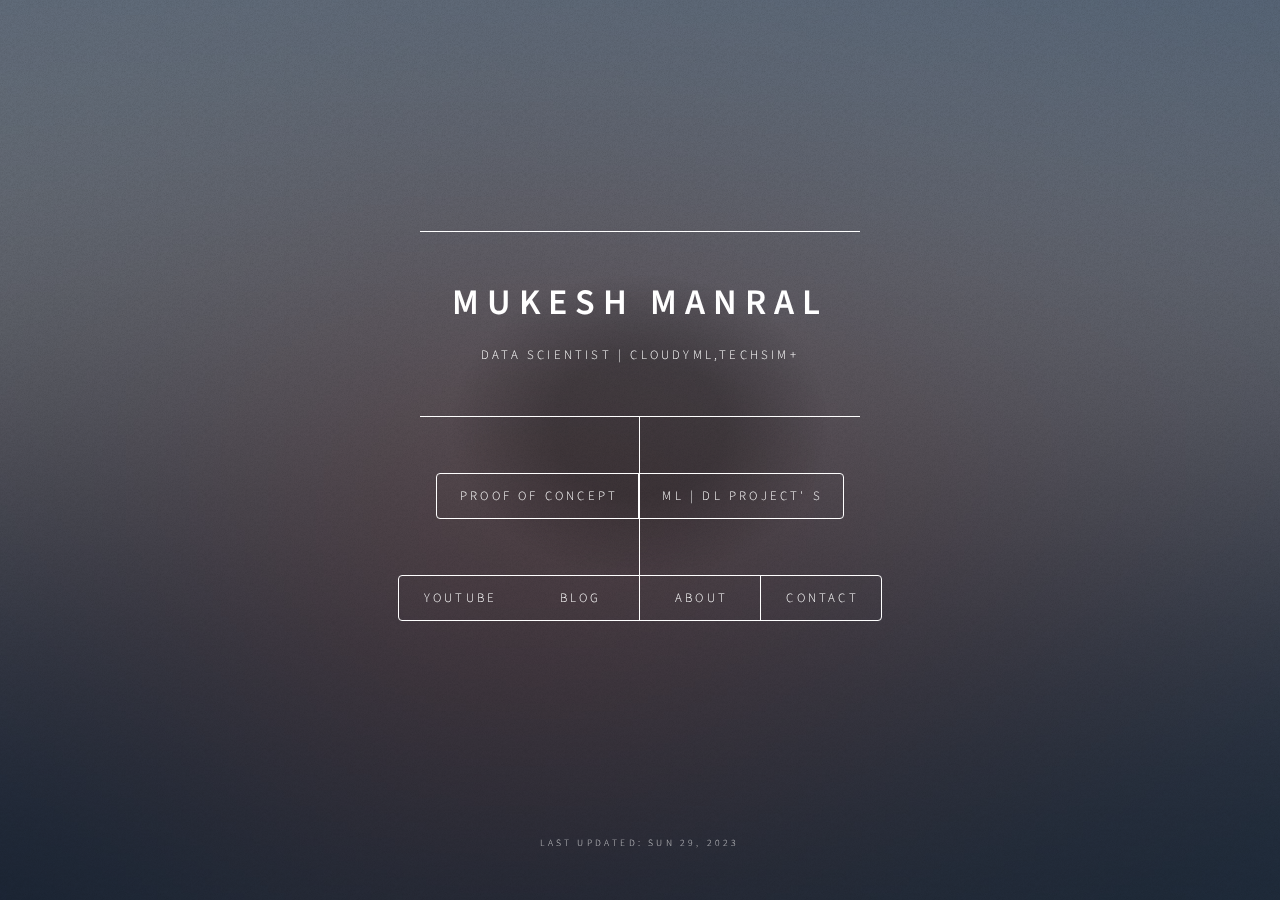
==== index.html @ d8a0e645 "updated app image" ====
<!DOCTYPE HTML>
<html>
    <head>
        <title>MukeshManral_Portfolio</title>
        <meta charset="utf-8" />
        <meta name="viewport" content="width=device-width, initial-scale=1, user-scalable=no" />
        <link rel="stylesheet" href="assets/css/main.css" />
        <noscript>
            <link rel="stylesheet" href="assets/css/noscript.css" />
        </noscript>
    </head>
    <body class="is-preload">
        <!-- Wrapper -->
        <div id="wrapper">
            <!-- Header -->
            <header id="header">

                <div class="content">
                    <div class="inner">
                        <h1>Mukesh Manral</h1>
                        <p>Data Scientist | CloudyML,TechSim+<br />
                        </p>
                    </div>
                </div>
                <nav>
                    <ul>
                        <li><a href="#poc"> Proof Of Concept </a></li>
                        <li><a href="#projects">  ML | DL Project' s </a></li>
                    </ul>
                </nav>
                <nav>
                    <ul>
                        <li><a href="#yt">Youtube</a></li>
                        <li><a href="#blogs">Blog</a></li>
                        <li><a href="#about">About</a></li>
                        <li><a href="#contact">Contact</a></li>
                    </ul>
                </nav>
            </header>
            
            <!-- Main -->
            <div id="main">
                <!-------------------- poc -------------------->
                <article id="poc">
                    <h2 class="major">POC's</h2>
                    <!--POC 1-->
                    <p>
                        <span class="image main"><img src="images/virtual_guide.png" alt="" /></span>
                    <p>
                    <h2>1.Resume with Business for Edtech</h2>
                    <br>
                    <p>Educational technology institutions have experienced significant financial losses as a result of learners discontinuing their enrollment and transferring to other institutions. 
                        This is often attributed to a lack of personalized track and resume-making capabilities offered by the institution.
                     <p><details>
                    Vision:
                    <ul>
                        <li> Base on My vision which is to develop a Resume Parser, which would be beneficial for both Educational Technology companies and learners by providing a personalized track and resume-making and refining capabilities.</li>
                    </ul>
                    Problems:
                    <ul>
                        <li> Aspiring and working professionals in the field of data science often lack self-awareness of their skill deficiencies, making it difficult for them to identify areas for improvement</li>
                        <li> Educational technology companies are offering expensive modules, despite a lack of understanding of which specific skill areas learners are deficient in, which results in a lack of targeted and effective instruction</li>
                    </ul>
                    Business:
                    <ul>
                        <li> Will dicuss more onece I will get a call from your side.</li>
        
                    </ul>
                    Data Collection:
                    <ul>
                        <li>Data Source-1 ==> Real resume Archive
                        <li>Data Source-2 ==> Particular Edtech company courses link
                    </ul>
                    Data Features:
                    <span class="image main"><img src="images/train_data.png" alt="" /></span>
                    </details></p>
                    <p>	<a href="#" target="_blank" rel="noopener noreferrer"> Code Link </a>
                    <hr>
                </article>
                
                <!--------------------- ML | DL project's --------------------->
                <article id="projects">
                    <h2 class="major">ML | DL Project's</h2>
                <!--POC 1-->
                <p>
                    <span class="image main"><img src="images/vehicle_loan_data.png" alt="" /></span>
                <p>
                <h2>1.Vehicle Loan Defaults</h2>
                <br>
                <p>Financial institutions have seen significant losses due to default of vehicle loans.
                This has led to tightening up of vehicle loan underwriting and increased vehicle loan rejection rates.
                Need for a better credit risk scoring model is also raised by these institutions.
                This warrants a study to estimate determinants of vehicle loan default.
                    <p><details>
                AIM:
                <ul>
                    <li>A Financial institution want me to accurately predict probability of loanee/borrower defaulting on a vehicle loan in first EMI on due date
                </ul>
                Following Information regarding loan and loanee are provided in data set:
                <ul>
                    <li>Loanee Information-(Demographic data like age, Identity proof etc)
                    <li>Loan Information-(Disbursal details, loan to value ratio etc)
                    <li>Bureau data & History-(Bureau Score, number of active accounts, status of other loans, credit history etc.)
                </ul>
                Data Collection:
                <ul>
                    <li>Data Source-1 ==> Collected Lonee Information
                    <li>Data Source-2 ==> Collected Loan Information
                    <li>Data Source-3 ==> Bureau Data and Credit History
                </ul>
                Data Features:
                <span class="image main"><img src="images/train_data.png" alt="" /></span>
                </details></p>

                <p>	<a href="https://www.kaggle.com/mukeshmanral/vehicle-loan-default-prediction-eda-model/" target="_blank" rel="noopener noreferrer"> Code Link </a>
                <hr>
            </article>
                
                <!------------------------- YT ------------------------->
                <article id="yt">
                    <h2 class="major">Youtube</h2>
                    <span class="image main"><a href="https://www.youtube.com/@manralai"><img src="images/yt_img1.png"></a></span>
                    <br>
                    <p>I am making a concerted effort to disseminate aggregated knowledge, free of charge, to both aspiring and experienced professionals in the fields of data science and Artificial Intelligence.
                    <ul>
                        <li> <a href="https://www.youtube.com/playlist?list=PLREhfdPXr-ejNS4IOyY8bwDEH6JCLAsDJ">Python Playlist</a>
                        <li> <a href="https://www.youtube.com/playlist?list=PLREhfdPXr-eh-qmIK93ra1FZVFr8rGfhS">AWS Playlist</a>
                        <li> <a href="https://www.youtube.com/playlist?list=PLREhfdPXr-egu5mPuMRfcN0ltx92VqSWr">AWS Sagemaker Playlist</a>
                    </ul>
                    <p>
                        <a href = "https://www.youtube.com/@manralai" target="_blank" rel="noopener noreferrer"> Channel_Link </a>
                    </p>
                </article>
                
                <!------------------- Blogs ------------------->
                <article id="blogs">
                    <h2 class="major">Blog</h2>
                    <span class="image main"><a href="https://www.linkedin.com/newsletters/6872441622500585472/"><img src="images/blog_img1.png"></a></span>
                    <br>
                    <p>I frequently compose and publish aggregated content, utilizing the process of writing as a means for documenting and disseminating my knowledge and insights pertaining to the field of Artificial Intelligence.
                    <!--<p><a href = "link"> Code </a>-->
                </article>
                </article>
                
                
                <!---------------------- About me---------------------->
                <article id="about">
                    <h2 class="major">About Me</h2>
                    <span class="image main"><img src="images/my_face.png" alt="images/pic01.jpg" /></span>
                    <p>Data Scientist with 1.6 years of proven experience working in intersection of machine learning, deep learning-computer vision. Worked in team of 8 to 12 team members and played a big role in providing data-driven insights for early-stage technology companies..</p>
                    <p><details>Curiosity, Intellectual agility, Statistical fluency, Research stamina, Scientific rigor and Skeptical nature. I’m an inquisitive learner passionate about leveraging the power of data and financial numbers to extract quintessential insights to solve real-world problems✨✨✨</details></p>
                    <h3 class="major">Skills</h3>
                    <p>
                    <ul>
                        <li> Python
                        <li> Machine learning [ scikit-learn, Logistic/Linear Reg, Trees ... ]
                        <li> Deep Learning(computer vision) [ TensorFlow & Keras, opencv, CNN, Faster CNN, VGG, RESNet ... ]       
                    </ul>
                    </p>
                    <h5 class="major"><a href = "https://github.com/MvMukesh/MvMukesh/blob/main/Resume/Mukesh_Manral_Resume.pdf">Resume</a></h5>
                </article>
                

                <!--------------------------- Contact --------------------------->
                <article id="contact">
                    <h2 class="major">Contact</h2>
                    I hold office 9 am - 7 pm IST all days of week. Please leave a mail.
                    <p>
                    <h3>email</h3>
                    <p>mukeshmanral777@gmail.com
                    <p>
                    <h3>Phone</h3>
                    <p>+91 8384801974
                    <p>
                    <h3> Links </h3>
                    <ul class="icons">
                        <li><a href="https://www.linkedin.com/in/mukesh-manral/" class="icon brands fa-linkedin"><span class="label">LinkedIn</span></a></li>
                        <li><a href="https://github.com/MvMukesh" class="icon brands fa-github"><span class="label">GitHub</span></a></li>
                        <li><a href="https://www.kaggle.com/mukeshmanral" class="icon brands fa-kaggle"><span class="label">Kaggle</span></a></li>
                    </ul>
                </article>
            </div>
            
            <!--------------------- Footer --------------------->
            <footer id="footer">
                <p class="copyright">Last updated: Sun 29, 2023</p>
            </footer>
        </div>
        <!-- BG -->
        <div id="bg"></div>
        
        <!----------------- Scripts ----------------->
        <script src="assets/js/jquery.min.js"></script>
        <script src="assets/js/browser.min.js"></script>
        <script src="assets/js/breakpoints.min.js"></script>
        <script src="assets/js/util.js"></script>
        <script src="assets/js/main.js"></script>
    </body>
</html>
---- assets/css/main.css ----
@import url(fontawesome-all.min.css);
@import url("https://fonts.googleapis.com/css?family=Source+Sans+Pro:300italic,600italic,300,600");

/*
	Dimension by HTML5 UP
	html5up.net | @ajlkn
	Free for personal and commercial use under the CCA 3.0 license (html5up.net/license)
*/

html, body, div, span, applet, object,
iframe, h1, h2, h3, h4, h5, h6, p, blockquote,
pre, a, abbr, acronym, address, big, cite,
code, del, dfn, em, img, ins, kbd, q, s, samp,
small, strike, strong, sub, sup, tt, var, b,
u, i, center, dl, dt, dd, ol, ul, li, fieldset,
form, label, legend, table, caption, tbody,
tfoot, thead, tr, th, td, article, aside,
canvas, details, embed, figure, figcaption,
footer, header, hgroup, menu, nav, output, ruby,
section, summary, time, mark, audio, video {
	margin: 0;
	padding: 0;
	border: 0;
	font-size: 100%;
	font: inherit;
	vertical-align: baseline;}

article, aside, details, figcaption, figure,
footer, header, hgroup, menu, nav, section {
	display: block;}

body {
	line-height: 1;
}

ol, ul {
	list-style: none;
}

blockquote, q {
	quotes: none;
}

	blockquote:before, blockquote:after, q:before, q:after {
		content: '';
		content: none;
	}

table {
	border-collapse: collapse;
	border-spacing: 0;
}

body {
	-webkit-text-size-adjust: none;
}

mark {
	background-color: transparent;
	color: inherit;
}

input::-moz-focus-inner {
	border: 0;
	padding: 0;
}

input, select, textarea {
	-moz-appearance: none;
	-webkit-appearance: none;
	-ms-appearance: none;
	appearance: none;
}

/* Basic */

	@-ms-viewport {
		width: device-width;
	}

	@media screen and (max-width: 480px) {

		html, body {
			min-width: 320px;
		}

	}

	html {
		box-sizing: border-box;
	}

	*, *:before, *:after {
		box-sizing: inherit;
	}

	body {
		background: #1b1f22;
	}

		body.is-preload *, body.is-preload *:before, body.is-preload *:after {
			-moz-animation: none !important;
			-webkit-animation: none !important;
			-ms-animation: none !important;
			animation: none !important;
			-moz-transition: none !important;
			-webkit-transition: none !important;
			-ms-transition: none !important;
			transition: none !important;
		}

/* Type */

	html {
		font-size: 16pt;
	}

		@media screen and (max-width: 1680px) {

			html {
				font-size: 12pt;
			}

		}

		@media screen and (max-width: 736px) {

			html {
				font-size: 11pt;
			}

		}

		@media screen and (max-width: 360px) {

			html {
				font-size: 10pt;
			}

		}

	body, input, select, textarea {
		color: #ffffff;
		font-family: "Source Sans Pro", sans-serif;
		font-weight: 300;
		font-size: 1rem;
		line-height: 1.65;
	}

	a {
		-moz-transition: color 0.2s ease-in-out, background-color 0.2s ease-in-out, border-bottom-color 0.2s ease-in-out;
		-webkit-transition: color 0.2s ease-in-out, background-color 0.2s ease-in-out, border-bottom-color 0.2s ease-in-out;
		-ms-transition: color 0.2s ease-in-out, background-color 0.2s ease-in-out, border-bottom-color 0.2s ease-in-out;
		transition: color 0.2s ease-in-out, background-color 0.2s ease-in-out, border-bottom-color 0.2s ease-in-out;
		border-bottom: dotted 1px rgba(255, 255, 255, 0.5);
		text-decoration: none;
		color: inherit;
	}

		a:hover {
			border-bottom-color: transparent;
		}

	strong, b {
		color: #ffffff;
		font-weight: 600;
	}

	em, i {
		font-style: italic;
	}

	p {
		margin: 0 0 2rem 0;
	}

	h1, h2, h3, h4, h5, h6 {
		color: #ffffff;
		font-weight: 600;
		line-height: 1.5;
		margin: 0 0 1rem 0;
		text-transform: uppercase;
		letter-spacing: 0.2rem;
	}

		h1 a, h2 a, h3 a, h4 a, h5 a, h6 a {
			color: inherit;
			text-decoration: none;
		}

		h1.major, h2.major, h3.major, h4.major, h5.major, h6.major {
			border-bottom: solid 1px #ffffff;
			width: -moz-max-content;
			width: -webkit-max-content;
			width: -ms-max-content;
			width: max-content;
			padding-bottom: 0.5rem;
			margin: 0 0 2rem 0;
		}

	h1 {
		font-size: 2.25rem;
		line-height: 1.3;
		letter-spacing: 0.5rem;
	}

	h2 {
		font-size: 1.5rem;
		line-height: 1.4;
		letter-spacing: 0.5rem;
	}

	h3 {
		font-size: 1rem;
	}

	h4 {
		font-size: 0.8rem;
	}

	h5 {
		font-size: 0.7rem;
	}

	h6 {
		font-size: 0.6rem;
	}

	@media screen and (max-width: 736px) {

		h1 {
			font-size: 1.75rem;
			line-height: 1.4;
		}

		h2 {
			font-size: 1.25em;
			line-height: 1.5;
		}

	}

	sub {
		font-size: 0.8rem;
		position: relative;
		top: 0.5rem;
	}

	sup {
		font-size: 0.8rem;
		position: relative;
		top: -0.5rem;
	}

	blockquote {
		border-left: solid 4px #ffffff;
		font-style: italic;
		margin: 0 0 2rem 0;
		padding: 0.5rem 0 0.5rem 2rem;
	}

	code {
		background: rgba(255, 255, 255, 0.075);
		border-radius: 4px;
		font-family: "Courier New", monospace;
		font-size: 0.9rem;
		margin: 0 0.25rem;
		padding: 0.25rem 0.65rem;
	}

	pre {
		-webkit-overflow-scrolling: touch;
		font-family: "Courier New", monospace;
		font-size: 0.9rem;
		margin: 0 0 2rem 0;
	}

		pre code {
			display: block;
			line-height: 1.75;
			padding: 1rem 1.5rem;
			overflow-x: auto;
		}

	hr {
		border: 0;
		border-bottom: solid 1px #ffffff;
		margin: 2.75rem 0;
	}

	.align-left {
		text-align: left;
	}

	.align-center {
		text-align: center;
	}

	.align-right {
		text-align: right;
	}

/* Form */

	form {
		margin: 0 0 2rem 0;
	}

		form > :last-child {
			margin-bottom: 0;
		}

		form > .fields {
			display: -moz-flex;
			display: -webkit-flex;
			display: -ms-flex;
			display: flex;
			-moz-flex-wrap: wrap;
			-webkit-flex-wrap: wrap;
			-ms-flex-wrap: wrap;
			flex-wrap: wrap;
			width: calc(100% + 3rem);
			margin: -1.5rem 0 2rem -1.5rem;
		}

			form > .fields > .field {
				-moz-flex-grow: 0;
				-webkit-flex-grow: 0;
				-ms-flex-grow: 0;
				flex-grow: 0;
				-moz-flex-shrink: 0;
				-webkit-flex-shrink: 0;
				-ms-flex-shrink: 0;
				flex-shrink: 0;
				padding: 1.5rem 0 0 1.5rem;
				width: calc(100% - 1.5rem);
			}

				form > .fields > .field.half {
					width: calc(50% - 0.75rem);
				}

				form > .fields > .field.third {
					width: calc(100%/3 - 0.5rem);
				}

				form > .fields > .field.quarter {
					width: calc(25% - 0.375rem);
				}

		@media screen and (max-width: 480px) {

			form > .fields {
				width: calc(100% + 3rem);
				margin: -1.5rem 0 2rem -1.5rem;
			}

				form > .fields > .field {
					padding: 1.5rem 0 0 1.5rem;
					width: calc(100% - 1.5rem);
				}

					form > .fields > .field.half {
						width: calc(100% - 1.5rem);
					}

					form > .fields > .field.third {
						width: calc(100% - 1.5rem);
					}

					form > .fields > .field.quarter {
						width: calc(100% - 1.5rem);
					}

		}

	label {
		color: #ffffff;
		display: block;
		font-size: 0.8rem;
		font-weight: 300;
		letter-spacing: 0.2rem;
		line-height: 1.5;
		margin: 0 0 1rem 0;
		text-transform: uppercase;
	}

	input[type="text"],
	input[type="password"],
	input[type="email"],
	input[type="tel"],
	select,
	textarea {
		-moz-appearance: none;
		-webkit-appearance: none;
		-ms-appearance: none;
		appearance: none;
		-moz-transition: border-color 0.2s ease-in-out, box-shadow 0.2s ease-in-out, background-color 0.2s ease-in-out;
		-webkit-transition: border-color 0.2s ease-in-out, box-shadow 0.2s ease-in-out, background-color 0.2s ease-in-out;
		-ms-transition: border-color 0.2s ease-in-out, box-shadow 0.2s ease-in-out, background-color 0.2s ease-in-out;
		transition: border-color 0.2s ease-in-out, box-shadow 0.2s ease-in-out, background-color 0.2s ease-in-out;
		background-color: transparent;
		border-radius: 4px;
		border: solid 1px #ffffff;
		color: inherit;
		display: block;
		outline: 0;
		padding: 0 1rem;
		text-decoration: none;
		width: 100%;
	}

		input[type="text"]:invalid,
		input[type="password"]:invalid,
		input[type="email"]:invalid,
		input[type="tel"]:invalid,
		select:invalid,
		textarea:invalid {
			box-shadow: none;
		}

		input[type="text"]:focus,
		input[type="password"]:focus,
		input[type="email"]:focus,
		input[type="tel"]:focus,
		select:focus,
		textarea:focus {
			background: rgba(255, 255, 255, 0.075);
			border-color: #ffffff;
			box-shadow: 0 0 0 1px #ffffff;
		}

	select {
		background-image: url("data:image/svg+xml;charset=utf8,%3Csvg xmlns='http://www.w3.org/2000/svg' width='40' height='40' preserveAspectRatio='none' viewBox='0 0 40 40'%3E%3Cpath d='M9.4,12.3l10.4,10.4l10.4-10.4c0.2-0.2,0.5-0.4,0.9-0.4c0.3,0,0.6,0.1,0.9,0.4l3.3,3.3c0.2,0.2,0.4,0.5,0.4,0.9 c0,0.4-0.1,0.6-0.4,0.9L20.7,31.9c-0.2,0.2-0.5,0.4-0.9,0.4c-0.3,0-0.6-0.1-0.9-0.4L4.3,17.3c-0.2-0.2-0.4-0.5-0.4-0.9 c0-0.4,0.1-0.6,0.4-0.9l3.3-3.3c0.2-0.2,0.5-0.4,0.9-0.4S9.1,12.1,9.4,12.3z' fill='%23ffffff' /%3E%3C/svg%3E");
		background-size: 1.25rem;
		background-repeat: no-repeat;
		background-position: calc(100% - 1rem) center;
		height: 2.75rem;
		padding-right: 2.75rem;
		text-overflow: ellipsis;
	}

		select option {
			color: #ffffff;
			background: #1b1f22;
		}

		select:focus::-ms-value {
			background-color: transparent;
		}

		select::-ms-expand {
			display: none;
		}

	input[type="text"],
	input[type="password"],
	input[type="email"],
	select {
		height: 2.75rem;
	}

	textarea {
		padding: 0.75rem 1rem;
	}

	input[type="checkbox"],
	input[type="radio"] {
		-moz-appearance: none;
		-webkit-appearance: none;
		-ms-appearance: none;
		appearance: none;
		display: block;
		float: left;
		margin-right: -2rem;
		opacity: 0;
		width: 1rem;
		z-index: -1;
	}

		input[type="checkbox"] + label,
		input[type="radio"] + label {
			text-decoration: none;
			-moz-user-select: none;
			-webkit-user-select: none;
			-ms-user-select: none;
			user-select: none;
			color: #ffffff;
			cursor: pointer;
			display: inline-block;
			font-size: 0.8rem;
			font-weight: 300;
			margin: 0 0 0.5rem 0;
			padding-left: 2.65rem;
			padding-right: 0.75rem;
			position: relative;
		}

			input[type="checkbox"] + label:before,
			input[type="radio"] + label:before {
				-moz-osx-font-smoothing: grayscale;
				-webkit-font-smoothing: antialiased;
				display: inline-block;
				font-style: normal;
				font-variant: normal;
				text-rendering: auto;
				line-height: 1;
				text-transform: none !important;
				font-family: 'Font Awesome 5 Free';
				font-weight: 900;
			}

			input[type="checkbox"] + label:before,
			input[type="radio"] + label:before {
				-moz-transition: border-color 0.2s ease-in-out, box-shadow 0.2s ease-in-out, background-color 0.2s ease-in-out;
				-webkit-transition: border-color 0.2s ease-in-out, box-shadow 0.2s ease-in-out, background-color 0.2s ease-in-out;
				-ms-transition: border-color 0.2s ease-in-out, box-shadow 0.2s ease-in-out, background-color 0.2s ease-in-out;
				transition: border-color 0.2s ease-in-out, box-shadow 0.2s ease-in-out, background-color 0.2s ease-in-out;
				border-radius: 4px;
				border: solid 1px #ffffff;
				content: '';
				display: inline-block;
				height: 1.65rem;
				left: 0;
				line-height: 1.65rem;
				position: absolute;
				text-align: center;
				top: -0.15rem;
				width: 1.65rem;
			}

		input[type="checkbox"]:checked + label:before,
		input[type="radio"]:checked + label:before {
			background: #ffffff !important;
			border-color: #ffffff !important;
			color: #1b1f22;
			content: '\f00c';
		}

		input[type="checkbox"]:focus + label:before,
		input[type="radio"]:focus + label:before {
			background: rgba(255, 255, 255, 0.075);
			border-color: #ffffff;
			box-shadow: 0 0 0 1px #ffffff;
		}

	input[type="checkbox"] + label:before {
		border-radius: 4px;
	}

	input[type="radio"] + label:before {
		border-radius: 100%;
	}

	::-webkit-input-placeholder {
		color: rgba(255, 255, 255, 0.5) !important;
		opacity: 1.0;
	}

	:-moz-placeholder {
		color: rgba(255, 255, 255, 0.5) !important;
		opacity: 1.0;
	}

	::-moz-placeholder {
		color: rgba(255, 255, 255, 0.5) !important;
		opacity: 1.0;
	}

	:-ms-input-placeholder {
		color: rgba(255, 255, 255, 0.5) !important;
		opacity: 1.0;
	}

	.formerize-placeholder {
		color: rgba(255, 255, 255, 0.5) !important;
		opacity: 1.0;
	}

/* Box */

	.box {
		border-radius: 4px;
		border: solid 1px #ffffff;
		margin-bottom: 2rem;
		padding: 1.5em;
	}

		.box > :last-child,
		.box > :last-child > :last-child,
		.box > :last-child > :last-child > :last-child {
			margin-bottom: 0;
		}

		.box.alt {
			border: 0;
			border-radius: 0;
			padding: 0;
		}

/* Icon */

	.icon {
		text-decoration: none;
		border-bottom: none;
		position: relative;
	}

		.icon:before {
			-moz-osx-font-smoothing: grayscale;
			-webkit-font-smoothing: antialiased;
			display: inline-block;
			font-style: normal;
			font-variant: normal;
			text-rendering: auto;
			line-height: 1;
			text-transform: none !important;
			font-family: 'Font Awesome 5 Free';
			font-weight: 400;
		}

		.icon > .label {
			display: none;
		}

		.icon:before {
			line-height: inherit;
		}

		.icon.solid:before {
			font-weight: 900;
		}

		.icon.brands:before {
			font-family: 'Font Awesome 5 Brands';
		}

/* Image */

	.image {
		border-radius: 4px;
		border: 0;
		display: inline-block;
		position: relative;
	}

		.image:before {
			pointer-events: none;
			background-image: url("../../images/overlay.png");
			background-color: rgba(19, 21, 25, 0.5);
			border-radius: 4px;
			content: '';
			display: block;
			height: 100%;
			left: 0;
			opacity: 0.5;
			position: absolute;
			top: 0;
			width: 100%;
		}

		.image img {
			border-radius: 4px;
			display: block;
		}

		.image.left, .image.right {
			max-width: 40%;
		}

			.image.left img, .image.right img {
				width: 100%;
			}

		.image.left {
			float: left;
			padding: 0 1.5em 1em 0;
			top: 0.25em;
		}

		.image.right {
			float: right;
			padding: 0 0 1em 1.5em;
			top: 0.25em;
		}

		.image.fit {
			display: block;
			margin: 0 0 2rem 0;
			width: 100%;
		}

			.image.fit img {
				width: 100%;
			}

		.image.main {
			display: block;
			margin: 2.5rem 0;
			width: 100%;
		}

			.image.main img {
				width: 100%;
			}

		@media screen and (max-width: 736px) {

			.image.main {
				margin: 2rem 0;
			}

		}

		@media screen and (max-width: 480px) {

			.image.main {
				margin: 1.5rem 0;
			}

		}

/* List */

	ol {
		list-style: decimal;
		margin: 0 0 2rem 0;
		padding-left: 1.25em;
	}

		ol li {
			padding-left: 0.25em;
		}

	ul {
		list-style: disc;
		margin: 0 0 2rem 0;
		padding-left: 1em;
	}

		ul li {
			padding-left: 0.5em;
		}

		ul.alt {
			list-style: none;
			padding-left: 0;
		}

			ul.alt li {
				border-top: solid 1px #ffffff;
				padding: 0.5em 0;
			}

				ul.alt li:first-child {
					border-top: 0;
					padding-top: 0;
				}

	dl {
		margin: 0 0 2rem 0;
	}

		dl dt {
			display: block;
			font-weight: 600;
			margin: 0 0 1rem 0;
		}

		dl dd {
			margin-left: 2rem;
		}

/* Actions */

	ul.actions {
		display: -moz-flex;
		display: -webkit-flex;
		display: -ms-flex;
		display: flex;
		cursor: default;
		list-style: none;
		margin-left: -1rem;
		padding-left: 0;
	}

		ul.actions li {
			padding: 0 0 0 1rem;
			vertical-align: middle;
		}

		ul.actions.special {
			-moz-justify-content: center;
			-webkit-justify-content: center;
			-ms-justify-content: center;
			justify-content: center;
			width: 100%;
			margin-left: 0;
		}

			ul.actions.special li:first-child {
				padding-left: 0;
			}

		ul.actions.stacked {
			-moz-flex-direction: column;
			-webkit-flex-direction: column;
			-ms-flex-direction: column;
			flex-direction: column;
			margin-left: 0;
		}

			ul.actions.stacked li {
				padding: 1.3rem 0 0 0;
			}

				ul.actions.stacked li:first-child {
					padding-top: 0;
				}

		ul.actions.fit {
			width: calc(100% + 1rem);
		}

			ul.actions.fit li {
				-moz-flex-grow: 1;
				-webkit-flex-grow: 1;
				-ms-flex-grow: 1;
				flex-grow: 1;
				-moz-flex-shrink: 1;
				-webkit-flex-shrink: 1;
				-ms-flex-shrink: 1;
				flex-shrink: 1;
				width: 100%;
			}

				ul.actions.fit li > * {
					width: 100%;
				}

			ul.actions.fit.stacked {
				width: 100%;
			}

		@media screen and (max-width: 480px) {

			ul.actions:not(.fixed) {
				-moz-flex-direction: column;
				-webkit-flex-direction: column;
				-ms-flex-direction: column;
				flex-direction: column;
				margin-left: 0;
				width: 100% !important;
			}

				ul.actions:not(.fixed) li {
					-moz-flex-grow: 1;
					-webkit-flex-grow: 1;
					-ms-flex-grow: 1;
					flex-grow: 1;
					-moz-flex-shrink: 1;
					-webkit-flex-shrink: 1;
					-ms-flex-shrink: 1;
					flex-shrink: 1;
					padding: 1rem 0 0 0;
					text-align: center;
					width: 100%;
				}

					ul.actions:not(.fixed) li > * {
						width: 100%;
					}

					ul.actions:not(.fixed) li:first-child {
						padding-top: 0;
					}

					ul.actions:not(.fixed) li input[type="submit"],
					ul.actions:not(.fixed) li input[type="reset"],
					ul.actions:not(.fixed) li input[type="button"],
					ul.actions:not(.fixed) li button,
					ul.actions:not(.fixed) li .button {
						width: 100%;
					}

						ul.actions:not(.fixed) li input[type="submit"].icon:before,
						ul.actions:not(.fixed) li input[type="reset"].icon:before,
						ul.actions:not(.fixed) li input[type="button"].icon:before,
						ul.actions:not(.fixed) li button.icon:before,
						ul.actions:not(.fixed) li .button.icon:before {
							margin-left: -0.5em;
						}

		}

/* Icons */

	ul.icons {
		cursor: default;
		list-style: none;
		padding-left: 0;
	}

		ul.icons li {
			display: inline-block;
			padding: 0 0.75em 0 0;
		}

			ul.icons li:last-child {
				padding-right: 0;
			}

			ul.icons li a {
				border-radius: 100%;
				box-shadow: inset 0 0 0 1px #ffffff;
				display: inline-block;
				height: 2.25rem;
				line-height: 2.25rem;
				text-align: center;
				width: 2.25rem;
			}

				ul.icons li a:hover {
					background-color: rgba(255, 255, 255, 0.075);
				}

				ul.icons li a:active {
					background-color: rgba(255, 255, 255, 0.175);
				}

/* Table */

	.table-wrapper {
		-webkit-overflow-scrolling: touch;
		overflow-x: auto;
	}

	table {
		margin: 0 0 2rem 0;
		width: 100%;
	}

		table tbody tr {
			border: solid 1px #ffffff;
			border-left: 0;
			border-right: 0;
		}

			table tbody tr:nth-child(2n + 1) {
				background-color: rgba(255, 255, 255, 0.075);
			}

		table td {
			padding: 0.75em 0.75em;
		}

		table th {
			color: #ffffff;
			font-size: 0.9em;
			font-weight: 600;
			padding: 0 0.75em 0.75em 0.75em;
			text-align: left;
		}

		table thead {
			border-bottom: solid 2px #ffffff;
		}

		table tfoot {
			border-top: solid 2px #ffffff;
		}

		table.alt {
			border-collapse: separate;
		}

			table.alt tbody tr td {
				border: solid 1px #ffffff;
				border-left-width: 0;
				border-top-width: 0;
			}

				table.alt tbody tr td:first-child {
					border-left-width: 1px;
				}

			table.alt tbody tr:first-child td {
				border-top-width: 1px;
			}

			table.alt thead {
				border-bottom: 0;
			}

			table.alt tfoot {
				border-top: 0;
			}

/* Button */

	input[type="submit"],
	input[type="reset"],
	input[type="button"],
	button,
	.button {
		-moz-appearance: none;
		-webkit-appearance: none;
		-ms-appearance: none;
		appearance: none;
		-moz-transition: background-color 0.2s ease-in-out, color 0.2s ease-in-out;
		-webkit-transition: background-color 0.2s ease-in-out, color 0.2s ease-in-out;
		-ms-transition: background-color 0.2s ease-in-out, color 0.2s ease-in-out;
		transition: background-color 0.2s ease-in-out, color 0.2s ease-in-out;
		background-color: transparent;
		border-radius: 4px;
		border: 0;
		box-shadow: inset 0 0 0 1px #ffffff;
		color: #ffffff !important;
		cursor: pointer;
		display: inline-block;
		font-size: 0.8rem;
		font-weight: 300;
		height: 2.75rem;
		letter-spacing: 0.2rem;
		line-height: 2.75rem;
		outline: 0;
		padding: 0 1.25rem 0 1.35rem;
		text-align: center;
		text-decoration: none;
		text-transform: uppercase;
		white-space: nowrap;
	}

		input[type="submit"]:hover,
		input[type="reset"]:hover,
		input[type="button"]:hover,
		button:hover,
		.button:hover {
			background-color: rgba(255, 255, 255, 0.075);
		}

		input[type="submit"]:active,
		input[type="reset"]:active,
		input[type="button"]:active,
		button:active,
		.button:active {
			background-color: rgba(255, 255, 255, 0.175);
		}

		input[type="submit"].icon:before,
		input[type="reset"].icon:before,
		input[type="button"].icon:before,
		button.icon:before,
		.button.icon:before {
			margin-right: 0.5em;
		}

		input[type="submit"].fit,
		input[type="reset"].fit,
		input[type="button"].fit,
		button.fit,
		.button.fit {
			width: 100%;
		}

		input[type="submit"].small,
		input[type="reset"].small,
		input[type="button"].small,
		button.small,
		.button.small {
			font-size: 0.6rem;
			height: 2.0625rem;
			line-height: 2.0625rem;
		}

		input[type="submit"].primary,
		input[type="reset"].primary,
		input[type="button"].primary,
		button.primary,
		.button.primary {
			background-color: #ffffff;
			color: #1b1f22 !important;
			font-weight: 600;
		}

		input[type="submit"].disabled, input[type="submit"]:disabled,
		input[type="reset"].disabled,
		input[type="reset"]:disabled,
		input[type="button"].disabled,
		input[type="button"]:disabled,
		button.disabled,
		button:disabled,
		.button.disabled,
		.button:disabled {
			pointer-events: none;
			cursor: default;
			opacity: 0.25;
		}

	input[type="submit"],
	input[type="reset"],
	input[type="button"],
	button {
		line-height: calc(2.75rem - 2px);
	}

/* BG */

	#bg {
		-moz-transform: scale(1.0);
		-webkit-transform: scale(1.0);
		-ms-transform: scale(1.0);
		transform: scale(1.0);
		-webkit-backface-visibility: hidden;
		position: fixed;
		top: 0;
		left: 0;
		width: 100%;
		height: 100vh;
		z-index: 1;
	}

		#bg:before, #bg:after {
			content: '';
			display: block;
			position: absolute;
			top: 0;
			left: 0;
			width: 100%;
			height: 100%;
		}

		#bg:before {
			-moz-transition: background-color 2.5s ease-in-out;
			-webkit-transition: background-color 2.5s ease-in-out;
			-ms-transition: background-color 2.5s ease-in-out;
			transition: background-color 2.5s ease-in-out;
			-moz-transition-delay: 0.75s;
			-webkit-transition-delay: 0.75s;
			-ms-transition-delay: 0.75s;
			transition-delay: 0.75s;
			background-image: linear-gradient(to top, rgba(19, 21, 25, 0.5), rgba(19, 21, 25, 0.5)), url("../../images/overlay.png");
			background-size: auto, 256px 256px;
			background-position: center, center;
			background-repeat: no-repeat, repeat;
			z-index: 2;
		}

		#bg:after {
			-moz-transform: scale(1.125);
			-webkit-transform: scale(1.125);
			-ms-transform: scale(1.125);
			transform: scale(1.125);
			-moz-transition: -moz-transform 0.325s ease-in-out, -moz-filter 0.325s ease-in-out;
			-webkit-transition: -webkit-transform 0.325s ease-in-out, -webkit-filter 0.325s ease-in-out;
			-ms-transition: -ms-transform 0.325s ease-in-out, -ms-filter 0.325s ease-in-out;
			transition: transform 0.325s ease-in-out, filter 0.325s ease-in-out;
			background-image: url("../../images/bg.jpg");
			background-position: center;
			background-size: cover;
			background-repeat: no-repeat;
			z-index: 1;
		}

		body.is-article-visible #bg:after {
			-moz-transform: scale(1.0825);
			-webkit-transform: scale(1.0825);
			-ms-transform: scale(1.0825);
			transform: scale(1.0825);
			-moz-filter: blur(0.2rem);
			-webkit-filter: blur(0.2rem);
			-ms-filter: blur(0.2rem);
			filter: blur(0.2rem);
		}

		body.is-preload #bg:before {
			background-color: #000000;
		}

/* Wrapper */

	#wrapper {
		display: -moz-flex;
		display: -webkit-flex;
		display: -ms-flex;
		display: flex;
		-moz-flex-direction: column;
		-webkit-flex-direction: column;
		-ms-flex-direction: column;
		flex-direction: column;
		-moz-align-items: center;
		-webkit-align-items: center;
		-ms-align-items: center;
		align-items: center;
		-moz-justify-content: space-between;
		-webkit-justify-content: space-between;
		-ms-justify-content: space-between;
		justify-content: space-between;
		position: relative;
		min-height: 100vh;
		width: 100%;
		padding: 4rem 2rem;
		z-index: 3;
	}

		#wrapper:before {
			content: '';
			display: block;
		}

		@media screen and (max-width: 1680px) {

			#wrapper {
				padding: 3rem 2rem;
			}

		}

		@media screen and (max-width: 736px) {

			#wrapper {
				padding: 2rem 1rem;
			}

		}

		@media screen and (max-width: 480px) {

			#wrapper {
				padding: 1rem;
			}

		}

/* Header */

	#header {
		display: -moz-flex;
		display: -webkit-flex;
		display: -ms-flex;
		display: flex;
		-moz-flex-direction: column;
		-webkit-flex-direction: column;
		-ms-flex-direction: column;
		flex-direction: column;
		-moz-align-items: center;
		-webkit-align-items: center;
		-ms-align-items: center;
		align-items: center;
		-moz-transition: -moz-transform 0.325s ease-in-out, -moz-filter 0.325s ease-in-out, opacity 0.325s ease-in-out;
		-webkit-transition: -webkit-transform 0.325s ease-in-out, -webkit-filter 0.325s ease-in-out, opacity 0.325s ease-in-out;
		-ms-transition: -ms-transform 0.325s ease-in-out, -ms-filter 0.325s ease-in-out, opacity 0.325s ease-in-out;
		transition: transform 0.325s ease-in-out, filter 0.325s ease-in-out, opacity 0.325s ease-in-out;
		background-image: -moz-radial-gradient(rgba(0, 0, 0, 0.25) 25%, rgba(0, 0, 0, 0) 55%);
		background-image: -webkit-radial-gradient(rgba(0, 0, 0, 0.25) 25%, rgba(0, 0, 0, 0) 55%);
		background-image: -ms-radial-gradient(rgba(0, 0, 0, 0.25) 25%, rgba(0, 0, 0, 0) 55%);
		background-image: radial-gradient(rgba(0, 0, 0, 0.25) 25%, rgba(0, 0, 0, 0) 55%);
		max-width: 100%;
		text-align: center;
	}

		#header > * {
			-moz-transition: opacity 0.325s ease-in-out;
			-webkit-transition: opacity 0.325s ease-in-out;
			-ms-transition: opacity 0.325s ease-in-out;
			transition: opacity 0.325s ease-in-out;
			position: relative;
			margin-top: 3.5rem;
		}

			#header > *:before {
				content: '';
				display: block;
				position: absolute;
				top: calc(-3.5rem - 1px);
				left: calc(50% - 1px);
				width: 1px;
				height: calc(3.5rem + 1px);
				background: #ffffff;
			}

		#header > :first-child {
			margin-top: 0;
		}

			#header > :first-child:before {
				display: none;
			}

		#header .logo {
			width: 5.5rem;
			height: 5.5rem;
			line-height: 5.5rem;
			border: solid 1px #ffffff;
			border-radius: 100%;
		}

			#header .logo .icon:before {
				font-size: 2rem;
			}

		#header .content {
			border-style: solid;
			border-color: #ffffff;
			border-top-width: 1px;
			border-bottom-width: 1px;
			max-width: 100%;
		}

			#header .content .inner {
				-moz-transition: max-height 0.75s ease, padding 0.75s ease, opacity 0.325s ease-in-out;
				-webkit-transition: max-height 0.75s ease, padding 0.75s ease, opacity 0.325s ease-in-out;
				-ms-transition: max-height 0.75s ease, padding 0.75s ease, opacity 0.325s ease-in-out;
				transition: max-height 0.75s ease, padding 0.75s ease, opacity 0.325s ease-in-out;
				-moz-transition-delay: 0.25s;
				-webkit-transition-delay: 0.25s;
				-ms-transition-delay: 0.25s;
				transition-delay: 0.25s;
				padding: 3rem 2rem;
				max-height: 40rem;
				overflow: hidden;
			}

				#header .content .inner > :last-child {
					margin-bottom: 0;
				}

			#header .content p {
				text-transform: uppercase;
				letter-spacing: 0.2rem;
				font-size: 0.8rem;
				line-height: 2;
			}

		#header nav ul {
			display: -moz-flex;
			display: -webkit-flex;
			display: -ms-flex;
			display: flex;
			margin-bottom: 0;
			list-style: none;
			padding-left: 0;
			border: solid 1px #ffffff;
			border-radius: 4px;
		}

			#header nav ul li {
				padding-left: 0;
				border-left: solid 1px #ffffff;
			}

				#header nav ul li:first-child {
					border-left: 0;
				}

				#header nav ul li a {
					display: block;
					min-width: 7.5rem;
					height: 2.75rem;
					line-height: 2.75rem;
					padding: 0 1.25rem 0 1.45rem;
					text-transform: uppercase;
					letter-spacing: 0.2rem;
					font-size: 0.8rem;
					border-bottom: 0;
				}

					#header nav ul li a:hover {
						background-color: rgba(255, 255, 255, 0.075);
					}

					#header nav ul li a:active {
						background-color: rgba(255, 255, 255, 0.175);
					}

		#header nav.use-middle:after {
			content: '';
			display: block;
			position: absolute;
			top: 0;
			left: calc(50% - 1px);
			width: 1px;
			height: 100%;
			background: #ffffff;
		}

		#header nav.use-middle ul li.is-middle {
			border-left: 0;
		}

		body.is-article-visible #header {
			-moz-transform: scale(0.95);
			-webkit-transform: scale(0.95);
			-ms-transform: scale(0.95);
			transform: scale(0.95);
			-moz-filter: blur(0.1rem);
			-webkit-filter: blur(0.1rem);
			-ms-filter: blur(0.1rem);
			filter: blur(0.1rem);
			opacity: 0;
		}

		body.is-preload #header {
			-moz-filter: blur(0.125rem);
			-webkit-filter: blur(0.125rem);
			-ms-filter: blur(0.125rem);
			filter: blur(0.125rem);
		}

			body.is-preload #header > * {
				opacity: 0;
			}

			body.is-preload #header .content .inner {
				max-height: 0;
				padding-top: 0;
				padding-bottom: 0;
				opacity: 0;
			}

		@media screen and (max-width: 980px) {

			#header .content p br {
				display: none;
			}

		}

		@media screen and (max-width: 736px) {

			#header > * {
				margin-top: 2rem;
			}

				#header > *:before {
					top: calc(-2rem - 1px);
					height: calc(2rem + 1px);
				}

			#header .logo {
				width: 4.75rem;
				height: 4.75rem;
				line-height: 4.75rem;
			}

				#header .logo .icon:before {
					font-size: 1.75rem;
				}

			#header .content .inner {
				padding: 2.5rem 1rem;
			}

			#header .content p {
				line-height: 1.875;
			}

		}

		@media screen and (max-width: 480px) {

			#header {
				padding: 1.5rem 0;
			}

				#header .content .inner {
					padding: 2.5rem 0;
				}

				#header nav ul {
					-moz-flex-direction: column;
					-webkit-flex-direction: column;
					-ms-flex-direction: column;
					flex-direction: column;
					min-width: 10rem;
					max-width: 100%;
				}

					#header nav ul li {
						border-left: 0;
						border-top: solid 1px #ffffff;
					}

						#header nav ul li:first-child {
							border-top: 0;
						}

						#header nav ul li a {
							height: 3rem;
							line-height: 3rem;
							min-width: 0;
							width: 100%;
						}

				#header nav.use-middle:after {
					display: none;
				}

		}

/* Main */

	#main {
		-moz-flex-grow: 1;
		-webkit-flex-grow: 1;
		-ms-flex-grow: 1;
		flex-grow: 1;
		-moz-flex-shrink: 1;
		-webkit-flex-shrink: 1;
		-ms-flex-shrink: 1;
		flex-shrink: 1;
		display: -moz-flex;
		display: -webkit-flex;
		display: -ms-flex;
		display: flex;
		-moz-align-items: center;
		-webkit-align-items: center;
		-ms-align-items: center;
		align-items: center;
		-moz-justify-content: center;
		-webkit-justify-content: center;
		-ms-justify-content: center;
		justify-content: center;
		-moz-flex-direction: column;
		-webkit-flex-direction: column;
		-ms-flex-direction: column;
		flex-direction: column;
		position: relative;
		max-width: 100%;
		z-index: 3;
	}

		#main article {
			-moz-transform: translateY(0.25rem);
			-webkit-transform: translateY(0.25rem);
			-ms-transform: translateY(0.25rem);
			transform: translateY(0.25rem);
			-moz-transition: opacity 0.325s ease-in-out, -moz-transform 0.325s ease-in-out;
			-webkit-transition: opacity 0.325s ease-in-out, -webkit-transform 0.325s ease-in-out;
			-ms-transition: opacity 0.325s ease-in-out, -ms-transform 0.325s ease-in-out;
			transition: opacity 0.325s ease-in-out, transform 0.325s ease-in-out;
			padding: 4.5rem 2.5rem 1.5rem 2.5rem ;
			position: relative;
			width: 40rem;
			max-width: 100%;
			background-color: rgba(27, 31, 34, 0.85);
			border-radius: 4px;
			opacity: 0;
		}

			#main article.active {
				-moz-transform: translateY(0);
				-webkit-transform: translateY(0);
				-ms-transform: translateY(0);
				transform: translateY(0);
				opacity: 1;
			}

			#main article .close {
				display: block;
				position: absolute;
				top: 0;
				right: 0;
				width: 4rem;
				height: 4rem;
				cursor: pointer;
				text-indent: 4rem;
				overflow: hidden;
				white-space: nowrap;
			}

				#main article .close:before {
					-moz-transition: background-color 0.2s ease-in-out;
					-webkit-transition: background-color 0.2s ease-in-out;
					-ms-transition: background-color 0.2s ease-in-out;
					transition: background-color 0.2s ease-in-out;
					content: '';
					display: block;
					position: absolute;
					top: 0.75rem;
					left: 0.75rem;
					width: 2.5rem;
					height: 2.5rem;
					border-radius: 100%;
					background-position: center;
					background-image: url("data:image/svg+xml;charset=utf8,%3Csvg xmlns='http://www.w3.org/2000/svg' xmlns:xlink='http://www.w3.org/1999/xlink' width='20px' height='20px' viewBox='0 0 20 20' zoomAndPan='disable'%3E%3Cstyle%3Eline %7B stroke: %23ffffff%3B stroke-width: 1%3B %7D%3C/style%3E%3Cline x1='2' y1='2' x2='18' y2='18' /%3E%3Cline x1='18' y1='2' x2='2' y2='18' /%3E%3C/svg%3E");
					background-size: 20px 20px;
					background-repeat: no-repeat;
				}

				#main article .close:hover:before {
					background-color: rgba(255, 255, 255, 0.075);
				}

				#main article .close:active:before {
					background-color: rgba(255, 255, 255, 0.175);
				}

		@media screen and (max-width: 736px) {

			#main article {
				padding: 3.5rem 2rem 0.5rem 2rem ;
			}

				#main article .close:before {
					top: 0.875rem;
					left: 0.875rem;
					width: 2.25rem;
					height: 2.25rem;
					background-size: 14px 14px;
				}

		}

		@media screen and (max-width: 480px) {

			#main article {
				padding: 3rem 1.5rem 0.5rem 1.5rem ;
			}

		}

/* Footer */

	#footer {
		-moz-transition: -moz-transform 0.325s ease-in-out, -moz-filter 0.325s ease-in-out, opacity 0.325s ease-in-out;
		-webkit-transition: -webkit-transform 0.325s ease-in-out, -webkit-filter 0.325s ease-in-out, opacity 0.325s ease-in-out;
		-ms-transition: -ms-transform 0.325s ease-in-out, -ms-filter 0.325s ease-in-out, opacity 0.325s ease-in-out;
		transition: transform 0.325s ease-in-out, filter 0.325s ease-in-out, opacity 0.325s ease-in-out;
		width: 100%;
		max-width: 100%;
		margin-top: 2rem;
		text-align: center;
	}

		#footer .copyright {
			letter-spacing: 0.2rem;
			font-size: 0.6rem;
			opacity: 0.75;
			margin-bottom: 0;
			text-transform: uppercase;
		}

		body.is-article-visible #footer {
			-moz-transform: scale(0.95);
			-webkit-transform: scale(0.95);
			-ms-transform: scale(0.95);
			transform: scale(0.95);
			-moz-filter: blur(0.1rem);
			-webkit-filter: blur(0.1rem);
			-ms-filter: blur(0.1rem);
			filter: blur(0.1rem);
			opacity: 0;
		}

		body.is-preload #footer {
			opacity: 0;
		}
---- assets/css/noscript.css ----
/*
	Dimension by HTML5 UP
	html5up.net | @ajlkn
	Free for personal and commercial use under the CCA 3.0 license (html5up.net/license)
*/

/* BG */

	body.is-preload #bg:before {
		background-color: transparent;
	}

/* Header */

	body.is-preload #header {
		-moz-filter: none;
		-webkit-filter: none;
		-ms-filter: none;
		filter: none;
	}

		body.is-preload #header > * {
			opacity: 1;
		}

		body.is-preload #header .content .inner {
			max-height: none;
			padding: 3rem 2rem;
			opacity: 1;
		}

/* Main */

	#main article {
		opacity: 1;
		margin: 4rem 0 0 0;
	}
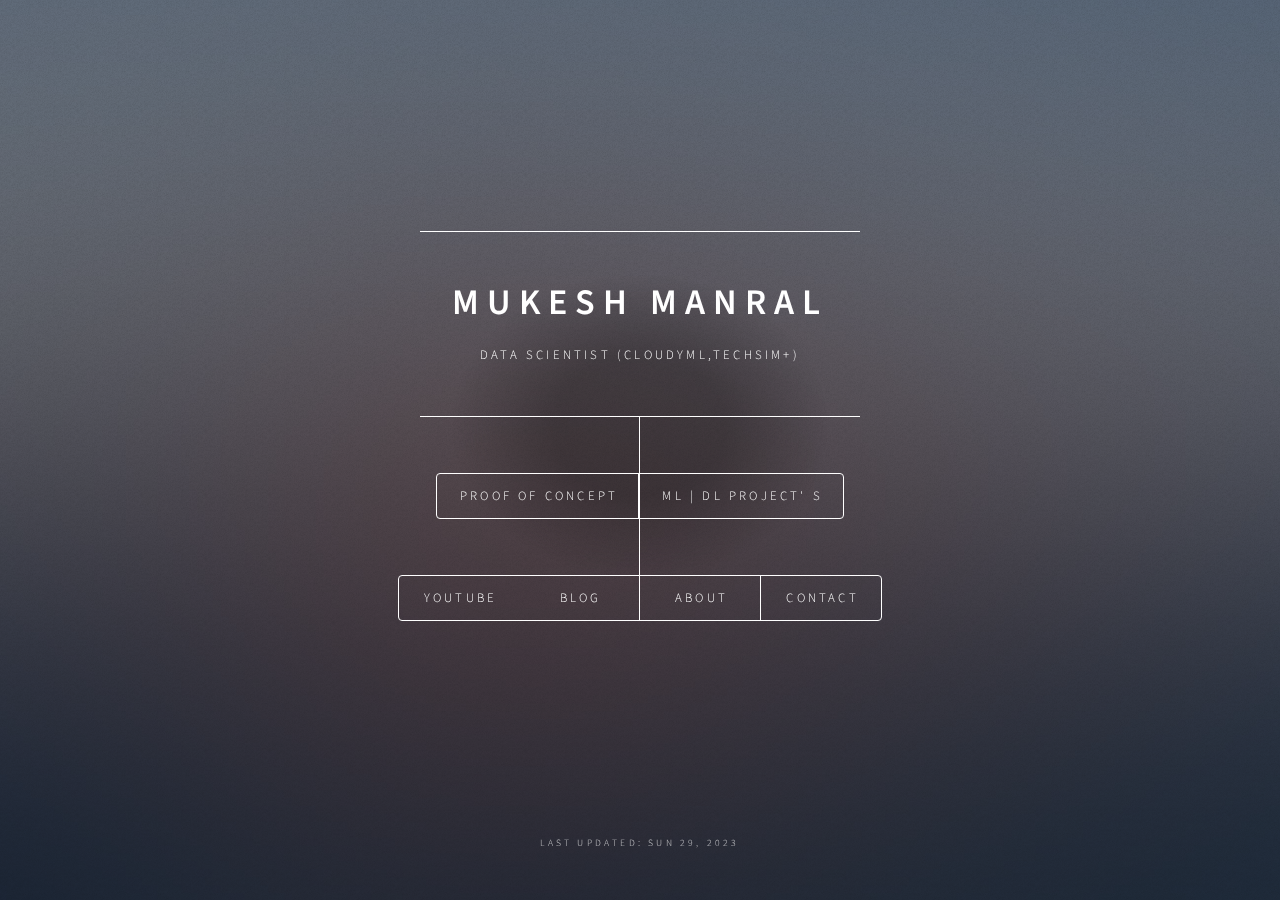
==== commit 7ed90e36: "Update index.html" ====
--- a/index.html
+++ b/index.html
@@ -18,7 +18,7 @@
                 <div class="content">
                     <div class="inner">
                         <h1>Mukesh Manral</h1>
-                        <p>Data Scientist | CloudyML,TechSim+<br />
+                        <p>Data Scientist (CloudyML,TechSim+)<br />
                         </p>
                     </div>
                 </div>
@@ -51,27 +51,27 @@
                     <br>
                     <p>Educational technology institutions have experienced significant financial losses as a result of learners discontinuing their enrollment and transferring to other institutions. 
                         This is often attributed to a lack of personalized track and resume-making capabilities offered by the institution.
-                     <p><details>
-                    Vision:
+                    <p><details>
+                    🔴Vision:
                     <ul>
                         <li> Base on My vision which is to develop a Resume Parser, which would be beneficial for both Educational Technology companies and learners by providing a personalized track and resume-making and refining capabilities.</li>
                     </ul>
-                    Problems:
+                    🔴Problems:
                     <ul>
                         <li> Aspiring and working professionals in the field of data science often lack self-awareness of their skill deficiencies, making it difficult for them to identify areas for improvement</li>
                         <li> Educational technology companies are offering expensive modules, despite a lack of understanding of which specific skill areas learners are deficient in, which results in a lack of targeted and effective instruction</li>
                     </ul>
-                    Business:
+                    🔴Business:
                     <ul>
                         <li> Will dicuss more onece I will get a call from your side.</li>
         
                     </ul>
-                    Data Collection:
+                    🔴Data Collection:
                     <ul>
                         <li>Data Source-1 ==> Real resume Archive
                         <li>Data Source-2 ==> Particular Edtech company courses link
                     </ul>
-                    Data Features:
+                    🔴Data Features:
                     <span class="image main"><img src="images/train_data.png" alt="" /></span>
                     </details></p>
                     <p>	<a href="#" target="_blank" rel="noopener noreferrer"> Code Link </a>
@@ -81,38 +81,78 @@
                 <!--------------------- ML | DL project's --------------------->
                 <article id="projects">
                     <h2 class="major">ML | DL Project's</h2>
-                <!--POC 1-->
-                <p>
-                    <span class="image main"><img src="images/vehicle_loan_data.png" alt="" /></span>
-                <p>
-                <h2>1.Vehicle Loan Defaults</h2>
-                <br>
+                                        <!--POC 1-->
+
+                <h2>1.Employees Earning-(DeepAnalysis & Prediction)</h2>
+                <p>
+                    <span class="image main"><img src="images/fet_imp_salary.png" alt="feature_imp" /></span>
+                <p>
+                <p>What important conclusion a company and an employee can take out of an Analysis done on employees Salary and at end by Predicting Employees Salary.
+                    <p><details>
+                🔴AIM:
+                <ul>
+                    <li>Help in taking important conclusions, for company and employees and Predict Employees Salary
+                </ul>
+                🔴How company will profit from this solution?
+                <ul>
+                    <li>Somtime it become hard for any companie to keep track of their finances while paying salarie to employees, solving this problem can help them a ton
+                    <li>Breaking this problem down can help companie to understand what factors affects their finance. for example: location ,employee experience, education qualification, so on....
+                    <li>Companie can get data about their competition finance and improve their own, on the basis of that data.
+                    <li>They can get an optimized range of salaries that should be given to their employees basedon factors such as job type, employee experience, education qualification, etc. that will reduce spending
+                </ul>
+                🔴How employees will profit from this solution?
+                <ul>
+                    <li>Employes finds it difficult to undestand what factors affect their salaries
+                    <li>Can find companies matching their salary requirement based on job title,experience, etc
+                    <li>Can understand what factor are affecting their salaries so they can improve working on particular factors
+                    <li>Can get data about salaries paid by other companies for same job title, experience,education qualification, etc it can help them to plan well eventually to get a raise in their salaries 
+                </ul>
+                🔴Following Information regarding Employees and Salaries:
+                <ul>
+                    <li>batch1_jobID_00A32TE.csv-(shape : 1000000 x 8)
+                    <li>batch2_jobID_00B80TR.csv-(batch2 of dataset)
+                </ul>
+                🔴Data Collection:
+                <ul>
+                    <li>Data Source cannot be disclosed 
+                </ul>
+                🔴Data Features:
+                <span class="image main"><img src="images/salary_data.png" alt="salary dataset" /></span>
+                </details></p>
+                <p>	<a href="https://github.com/MvMukesh/EmployesEarning-DeepAnalysis_Prediction" target="_blank" rel="noopener noreferrer"> Code Link </a>
+                <hr>
+                    
+                                                    <!--POC 2-->
+                <h2>2.Vehicle Loan Defaults</h2>
+                <p>
+                    <span class="image main"><img src="images/MLDL-2vechile_loan.png" alt="" /></span>
+                <p>
                 <p>Financial institutions have seen significant losses due to default of vehicle loans.
                 This has led to tightening up of vehicle loan underwriting and increased vehicle loan rejection rates.
                 Need for a better credit risk scoring model is also raised by these institutions.
                 This warrants a study to estimate determinants of vehicle loan default.
                     <p><details>
-                AIM:
+                🔴AIM:
                 <ul>
                     <li>A Financial institution want me to accurately predict probability of loanee/borrower defaulting on a vehicle loan in first EMI on due date
                 </ul>
-                Following Information regarding loan and loanee are provided in data set:
+                🔴Following Information regarding loan and loanee are provided in data set:
                 <ul>
                     <li>Loanee Information-(Demographic data like age, Identity proof etc)
                     <li>Loan Information-(Disbursal details, loan to value ratio etc)
                     <li>Bureau data & History-(Bureau Score, number of active accounts, status of other loans, credit history etc.)
                 </ul>
-                Data Collection:
+                🔴Data Collection:
                 <ul>
                     <li>Data Source-1 ==> Collected Lonee Information
                     <li>Data Source-2 ==> Collected Loan Information
                     <li>Data Source-3 ==> Bureau Data and Credit History
                 </ul>
-                Data Features:
-                <span class="image main"><img src="images/train_data.png" alt="" /></span>
+                🔴Data Features:
+                <span class="image main"><img src="images/MLDL-2data-dict.png" alt="" /></span>
                 </details></p>
 
-                <p>	<a href="https://www.kaggle.com/mukeshmanral/vehicle-loan-default-prediction-eda-model/" target="_blank" rel="noopener noreferrer"> Code Link </a>
+                <p>	<a href="https://github.com/MvMukesh/VehicleLoanDefault-DataPreProcessing-EDA-FeatureEngineering-Modeling" target="_blank" rel="noopener noreferrer"> Code Link </a>
                 <hr>
             </article>
                 
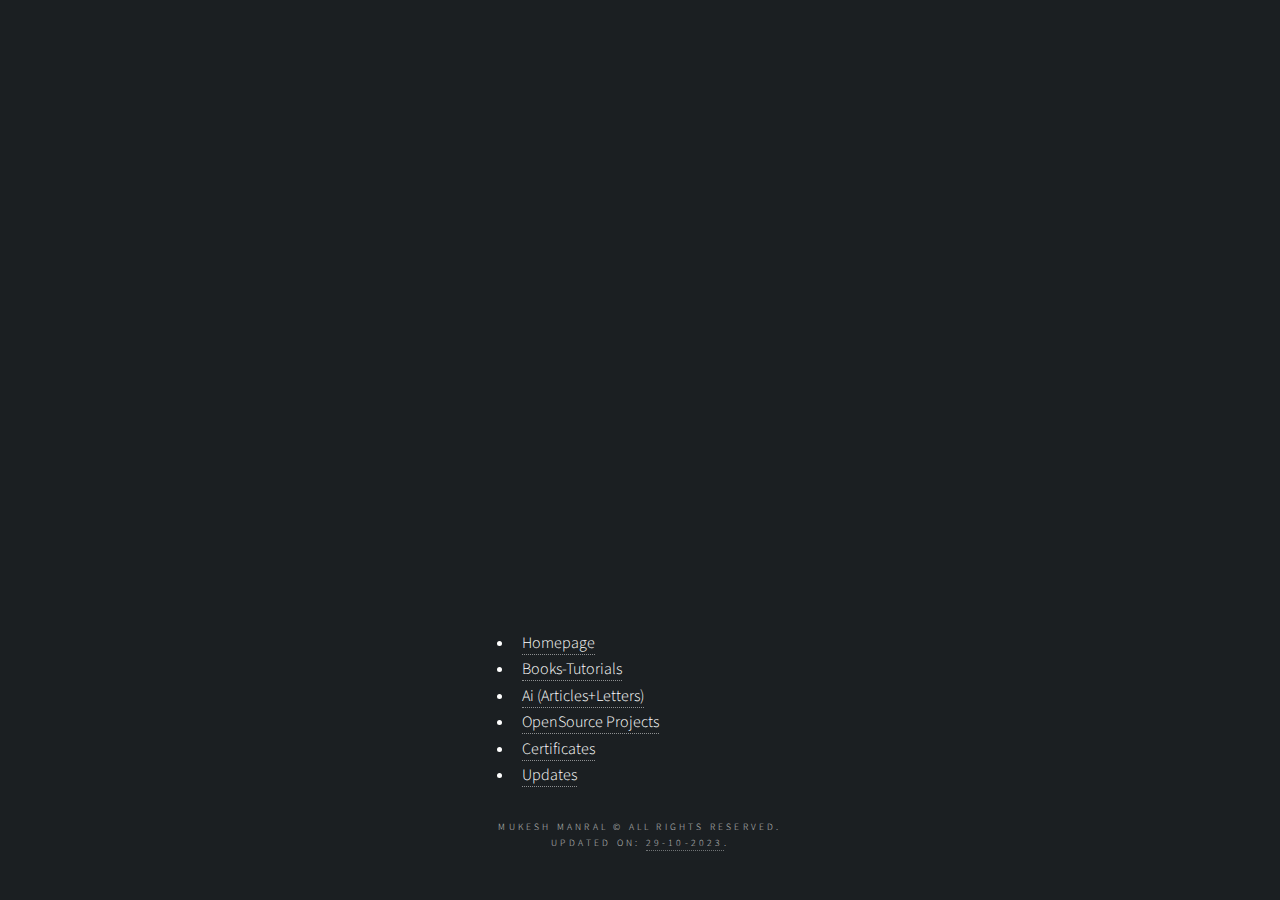
==== commit e805cec7: "adding main file" ====
--- a/index.html
+++ b/index.html
@@ -1,239 +1,208 @@
-<!DOCTYPE HTML>
-<html>
-    <head>
-        <title>MukeshManral_Portfolio</title>
-        <meta charset="utf-8" />
-        <meta name="viewport" content="width=device-width, initial-scale=1, user-scalable=no" />
-        <link rel="stylesheet" href="assets/css/main.css" />
-        <noscript>
-            <link rel="stylesheet" href="assets/css/noscript.css" />
-        </noscript>
-    </head>
-    <body class="is-preload">
-        <!-- Wrapper -->
-        <div id="wrapper">
-            <!-- Header -->
-            <header id="header">
-
-                <div class="content">
-                    <div class="inner">
-                        <h1>Mukesh Manral</h1>
-                        <p>Data Scientist (CloudyML,TechSim+)<br />
-                        </p>
-                    </div>
-                </div>
-                <nav>
-                    <ul>
-                        <li><a href="#poc"> Proof Of Concept </a></li>
-                        <li><a href="#projects">  ML | DL Project' s </a></li>
-                    </ul>
-                </nav>
-                <nav>
-                    <ul>
-                        <li><a href="#yt">Youtube</a></li>
-                        <li><a href="#blogs">Blog</a></li>
-                        <li><a href="#about">About</a></li>
-                        <li><a href="#contact">Contact</a></li>
-                    </ul>
-                </nav>
-            </header>
-            
-            <!-- Main -->
-            <div id="main">
-                <!-------------------- poc -------------------->
-                <article id="poc">
-                    <h2 class="major">POC's</h2>
-                    <!--POC 1-->
-                    <p>
-                        <span class="image main"><img src="images/virtual_guide.png" alt="" /></span>
-                    <p>
-                    <h2>1.Resume with Business for Edtech</h2>
-                    <br>
-                    <p>Educational technology institutions have experienced significant financial losses as a result of learners discontinuing their enrollment and transferring to other institutions. 
-                        This is often attributed to a lack of personalized track and resume-making capabilities offered by the institution.
-                    <p><details>
-                    🔴Vision:
-                    <ul>
-                        <li> Base on My vision which is to develop a Resume Parser, which would be beneficial for both Educational Technology companies and learners by providing a personalized track and resume-making and refining capabilities.</li>
-                    </ul>
-                    🔴Problems:
-                    <ul>
-                        <li> Aspiring and working professionals in the field of data science often lack self-awareness of their skill deficiencies, making it difficult for them to identify areas for improvement</li>
-                        <li> Educational technology companies are offering expensive modules, despite a lack of understanding of which specific skill areas learners are deficient in, which results in a lack of targeted and effective instruction</li>
-                    </ul>
-                    🔴Business:
-                    <ul>
-                        <li> Will dicuss more onece I will get a call from your side.</li>
-        
-                    </ul>
-                    🔴Data Collection:
-                    <ul>
-                        <li>Data Source-1 ==> Real resume Archive
-                        <li>Data Source-2 ==> Particular Edtech company courses link
-                    </ul>
-                    🔴Data Features:
-                    <span class="image main"><img src="images/train_data.png" alt="" /></span>
-                    </details></p>
-                    <p>	<a href="#" target="_blank" rel="noopener noreferrer"> Code Link </a>
-                    <hr>
-                </article>
-                
-                <!--------------------- ML | DL project's --------------------->
-                <article id="projects">
-                    <h2 class="major">ML | DL Project's</h2>
-                                        <!--POC 1-->
-
-                <h2>1.Employees Earning-(DeepAnalysis & Prediction)</h2>
-                <p>
-                    <span class="image main"><img src="images/fet_imp_salary.png" alt="feature_imp" /></span>
-                <p>
-                <p>What important conclusion a company and an employee can take out of an Analysis done on employees Salary and at end by Predicting Employees Salary.
-                    <p><details>
-                🔴AIM:
-                <ul>
-                    <li>Help in taking important conclusions, for company and employees and Predict Employees Salary
-                </ul>
-                🔴How company will profit from this solution?
-                <ul>
-                    <li>Somtime it become hard for any companie to keep track of their finances while paying salarie to employees, solving this problem can help them a ton
-                    <li>Breaking this problem down can help companie to understand what factors affects their finance. for example: location ,employee experience, education qualification, so on....
-                    <li>Companie can get data about their competition finance and improve their own, on the basis of that data.
-                    <li>They can get an optimized range of salaries that should be given to their employees basedon factors such as job type, employee experience, education qualification, etc. that will reduce spending
-                </ul>
-                🔴How employees will profit from this solution?
-                <ul>
-                    <li>Employes finds it difficult to undestand what factors affect their salaries
-                    <li>Can find companies matching their salary requirement based on job title,experience, etc
-                    <li>Can understand what factor are affecting their salaries so they can improve working on particular factors
-                    <li>Can get data about salaries paid by other companies for same job title, experience,education qualification, etc it can help them to plan well eventually to get a raise in their salaries 
-                </ul>
-                🔴Following Information regarding Employees and Salaries:
-                <ul>
-                    <li>batch1_jobID_00A32TE.csv-(shape : 1000000 x 8)
-                    <li>batch2_jobID_00B80TR.csv-(batch2 of dataset)
-                </ul>
-                🔴Data Collection:
-                <ul>
-                    <li>Data Source cannot be disclosed 
-                </ul>
-                🔴Data Features:
-                <span class="image main"><img src="images/salary_data.png" alt="salary dataset" /></span>
-                </details></p>
-                <p>	<a href="https://github.com/MvMukesh/EmployesEarning-DeepAnalysis_Prediction" target="_blank" rel="noopener noreferrer"> Code Link </a>
-                <hr>
-                    
-                                                    <!--POC 2-->
-                <h2>2.Vehicle Loan Defaults</h2>
-                <p>
-                    <span class="image main"><img src="images/MLDL-2vechile_loan.png" alt="" /></span>
-                <p>
-                <p>Financial institutions have seen significant losses due to default of vehicle loans.
-                This has led to tightening up of vehicle loan underwriting and increased vehicle loan rejection rates.
-                Need for a better credit risk scoring model is also raised by these institutions.
-                This warrants a study to estimate determinants of vehicle loan default.
-                    <p><details>
-                🔴AIM:
-                <ul>
-                    <li>A Financial institution want me to accurately predict probability of loanee/borrower defaulting on a vehicle loan in first EMI on due date
-                </ul>
-                🔴Following Information regarding loan and loanee are provided in data set:
-                <ul>
-                    <li>Loanee Information-(Demographic data like age, Identity proof etc)
-                    <li>Loan Information-(Disbursal details, loan to value ratio etc)
-                    <li>Bureau data & History-(Bureau Score, number of active accounts, status of other loans, credit history etc.)
-                </ul>
-                🔴Data Collection:
-                <ul>
-                    <li>Data Source-1 ==> Collected Lonee Information
-                    <li>Data Source-2 ==> Collected Loan Information
-                    <li>Data Source-3 ==> Bureau Data and Credit History
-                </ul>
-                🔴Data Features:
-                <span class="image main"><img src="images/MLDL-2data-dict.png" alt="" /></span>
-                </details></p>
-
-                <p>	<a href="https://github.com/MvMukesh/VehicleLoanDefault-DataPreProcessing-EDA-FeatureEngineering-Modeling" target="_blank" rel="noopener noreferrer"> Code Link </a>
-                <hr>
-            </article>
-                
-                <!------------------------- YT ------------------------->
-                <article id="yt">
-                    <h2 class="major">Youtube</h2>
-                    <span class="image main"><a href="https://www.youtube.com/@manralai"><img src="images/yt_img1.png"></a></span>
-                    <br>
-                    <p>I am making a concerted effort to disseminate aggregated knowledge, free of charge, to both aspiring and experienced professionals in the fields of data science and Artificial Intelligence.
-                    <ul>
-                        <li> <a href="https://www.youtube.com/playlist?list=PLREhfdPXr-ejNS4IOyY8bwDEH6JCLAsDJ">Python Playlist</a>
-                        <li> <a href="https://www.youtube.com/playlist?list=PLREhfdPXr-eh-qmIK93ra1FZVFr8rGfhS">AWS Playlist</a>
-                        <li> <a href="https://www.youtube.com/playlist?list=PLREhfdPXr-egu5mPuMRfcN0ltx92VqSWr">AWS Sagemaker Playlist</a>
-                    </ul>
-                    <p>
-                        <a href = "https://www.youtube.com/@manralai" target="_blank" rel="noopener noreferrer"> Channel_Link </a>
-                    </p>
-                </article>
-                
-                <!------------------- Blogs ------------------->
-                <article id="blogs">
-                    <h2 class="major">Blog</h2>
-                    <span class="image main"><a href="https://www.linkedin.com/newsletters/6872441622500585472/"><img src="images/blog_img1.png"></a></span>
-                    <br>
-                    <p>I frequently compose and publish aggregated content, utilizing the process of writing as a means for documenting and disseminating my knowledge and insights pertaining to the field of Artificial Intelligence.
-                    <!--<p><a href = "link"> Code </a>-->
-                </article>
-                </article>
-                
-                
-                <!---------------------- About me---------------------->
-                <article id="about">
-                    <h2 class="major">About Me</h2>
-                    <span class="image main"><img src="images/my_face.png" alt="images/pic01.jpg" /></span>
-                    <p>Data Scientist with 1.6 years of proven experience working in intersection of machine learning, deep learning-computer vision. Worked in team of 8 to 12 team members and played a big role in providing data-driven insights for early-stage technology companies..</p>
-                    <p><details>Curiosity, Intellectual agility, Statistical fluency, Research stamina, Scientific rigor and Skeptical nature. I’m an inquisitive learner passionate about leveraging the power of data and financial numbers to extract quintessential insights to solve real-world problems✨✨✨</details></p>
-                    <h3 class="major">Skills</h3>
-                    <p>
-                    <ul>
-                        <li> Python
-                        <li> Machine learning [ scikit-learn, Logistic/Linear Reg, Trees ... ]
-                        <li> Deep Learning(computer vision) [ TensorFlow & Keras, opencv, CNN, Faster CNN, VGG, RESNet ... ]       
-                    </ul>
-                    </p>
-                    <h5 class="major"><a href = "https://github.com/MvMukesh/MvMukesh/blob/main/Resume/Mukesh_Manral_Resume.pdf">Resume</a></h5>
-                </article>
-                
-
-                <!--------------------------- Contact --------------------------->
-                <article id="contact">
-                    <h2 class="major">Contact</h2>
-                    I hold office 9 am - 7 pm IST all days of week. Please leave a mail.
-                    <p>
-                    <h3>email</h3>
-                    <p>mukeshmanral777@gmail.com
-                    <p>
-                    <h3>Phone</h3>
-                    <p>+91 8384801974
-                    <p>
-                    <h3> Links </h3>
-                    <ul class="icons">
-                        <li><a href="https://www.linkedin.com/in/mukesh-manral/" class="icon brands fa-linkedin"><span class="label">LinkedIn</span></a></li>
-                        <li><a href="https://github.com/MvMukesh" class="icon brands fa-github"><span class="label">GitHub</span></a></li>
-                        <li><a href="https://www.kaggle.com/mukeshmanral" class="icon brands fa-kaggle"><span class="label">Kaggle</span></a></li>
-                    </ul>
-                </article>
-            </div>
-            
-            <!--------------------- Footer --------------------->
-            <footer id="footer">
-                <p class="copyright">Last updated: Sun 29, 2023</p>
-            </footer>
-        </div>
-        <!-- BG -->
-        <div id="bg"></div>
-        
-        <!----------------- Scripts ----------------->
-        <script src="assets/js/jquery.min.js"></script>
-        <script src="assets/js/browser.min.js"></script>
-        <script src="assets/js/breakpoints.min.js"></script>
-        <script src="assets/js/util.js"></script>
-        <script src="assets/js/main.js"></script>
-    </body>
-</html>
+<!DOCTYPE HTML>
+<html>
+  <head>
+    <title>Mukesh Manral - Home</title>
+    <meta charset="utf-8" />
+    <meta name="viewport" content="width=device-width, initial-scale=1, user-scalable=no" />
+    <link rel="stylesheet" href="assets/css/main.css" />
+  </head>
+  <body class="is-preload">
+    <!-- Wrapper -->
+      <div id="wrapper">
+        <!-- Main -->
+          <div id="main">
+            <div class="inner">
+              
+              <!-- Header -->
+                <header id="header">
+                  <a href="index.html" class="logo"><strong>Mukesh Manral</strong>, ex-Data Science Specialist @ Guvi,IITM</a>
+                  <ul class="icons">
+                    <li><a href="https://www.linkedin.com/in/mukesh-manral" class="icon fa-linkedin"><span class="label">Linkedin</span></a></li>
+                    <li><a href="https://github.com/MvMukesh" class="icon fa-github"><span class="label">Github</span></a></li>
+                    <li><a href="https://www.youtube.com/@manralai" class="icon fa-youtube"><span class="label">Youtube</span></a></li>
+                    <li><a href="https://medium.com/@manralai/lists" class="icon fa-medium"><span class="label">Medium</span></a></li>
+                    <li><a href="https://www.linkedin.com/newsletters/6872441622500585472/" class="icon fa-newspaper-o"><span class="label">NewsLetter</span></a></li>
+                    <!--
+                    <li><a href="https://www.facebook.com/" class="icon fa-facebook"><span class="label">Facebook</span></a></li>
+                    <li><a href="https://scholar.google.com/citations?user=" class="icon fa-google"><span class="label">Google</span></a></li>
+                    <li><a href="https://twitter.com/" class="icon fa-twitter"><span class="label">Twitter</span></a></li>
+                    -->
+                  </ul>
+                </header>
+              
+              <!-- Banner -->
+                <section id="banner">
+                  <div class="content">
+                    <header>
+                      <h1>Mukesh Manral</h1>
+                    </header>
+                    <p><u>About:</u></p>
+                    <p>Data Scientist with 3+ years of proven experience working in intersection of Machine Learning and Deep Learning (NLP). Worked in teams intersection, 15 to 23 team members and played a big role in providing data-driven insights for early-stage technology companies.</p>
+                    <ul class="contact">
+                      <li class="fa-envelope-o">mukeshmanral777@gmail.com</li>
+                    </ul>
+                    <p> 
+                      <u>Tech Stack:</u>
+                    </p> 
+                    <p>
+                      Python, Statistics, Machine Learning, Deep Learning, Natural Language Processing Computer Vision, MLOps, AWS <br>
+                      🔹Scikit-lear, Keras, PyTorch <br>
+                      🔹Classification | summarization | generation | Name Entity Recognition | BIO Tagging | Transformers | CNN | RNN | LSTM | BERT | BART<br>
+                      🔹Docker | MLflow | Grafana | wandb | Github Actions / CircleCi / Jenkins | Terraform | Paperspace | AWS <br>
+                    </p>
+                  </div>
+                <h2>
+                  <span class="image object">
+                    <img src="images/frontpage/mukesh_front.jpeg" alt="Mukesh Manral"/>
+                  </span>
+                </h2>
+                </section>
+                
+              <!-- Section -->
+                <section>
+                  <header class="major">
+                    <h2>Books & Tutorials {apply first}</h2>
+                  </header>
+                  <div class="posts">
+                    <article>
+                      <a href="book.html#rlbook" class="image"><img src="images/frontpage/dl-book.png" alt="" /></a>
+                      <h3>Deep Learning for Everyone: Fundamentals of Deep Learning in Plain English</h3>
+                      <p>A comprehensive apply first learn from experts tutorial book of Deep Learning basics that covers the fundamental theory and algorithms with Python implementations. Covers Deep Learning in plain english.</p>
+                    </article>
+                    <article>
+                      <a href="book.html#pytorchbook" class="image"><img src="images/frontpage/cv-book.png" alt="" /></a>
+                      <h3>Computer Vision Frameworks: Practical Guide to Building and Deploying Computer Vision Models</h3>
+                      <p>Explore Object Classification, Object Detection and Object Segmentation. Also implement End to End Industry grade Objecet Detection Pipelines.</p>
+                    </article>
+                    <article>
+                      <ul class="actions">
+                        <li><a href="book.html" class="button">View All</a></li>
+                      </ul>
+                    </article>
+                  </div>
+                </section>
+              
+              <!-- Section -->
+                <section>
+                  <header class="major">
+                    <h2>AI Articles & Letters</h2>
+                  </header>
+                  <div class="posts">
+                    <article>
+                      <a href="https://www.linkedin.com/pulse/day-1chatgpt-explaining-maths-behind-chatgpt-without-manral-/?trackingId=LfTGn6jwToGwweNjoMoFOw%3D%3D" class="image"><img src="images/frontpage/gpt-simple.png" alt="single-number-iii" /></a>
+                      <h3>🔴Exploring Maths behind ChatGpt without getting into Maths</h3>
+                    </article>
+                    
+                    <article>
+                      <a href="https://www.linkedin.com/pulse/feature-importance-selection-framework-mukesh-manral-/?trackingId=RhWAffeiQrqiqz%2BUVBKONA%3D%3D" class="image"><img src="images/frontpage/feature.png" alt="add-digits" /></a>
+                      <h3>🔴Feature Importance and Feature Selection - Framework</h3>
+                    </article>
+                    <article>
+                      <ul class="actions">
+                        <li><a href="article.html" class="button">View All</a></li>
+                      </ul>
+                    </article>
+                  </div>
+                </section>
+            
+              <!-- Section -->
+                <section>
+                  <header class="major">
+                    <h2>Youtube Tutorials</h2>
+                  </header>
+                  <div class="posts">
+                    <article>
+                      <a href="https://www.youtube.com/playlist?list=PLREhfdPXr-egu5mPuMRfcN0ltx92VqSWr" class="image"><img src="images/media/sagemaker-yt.jpg" alt="" /></a>
+                      <h3>Amazon Sagemaker {Apply First}</h3>
+                      <p>🔴 Playlist Outcome: <br>✔️ You will be ready to implement and integrate ML or DL models with own/company application.</br>✔️ You will be ready to create ML or DL models using AWS Sagemaker for custom usecases.</p>
+                    </article>
+                    <article>
+                      <a href="https://www.youtube.com/playlist?list=PLREhfdPXr-eh-qmIK93ra1FZVFr8rGfhS" class="image"><img src="images/media/aws-yt.jpeg" alt="" /></a>
+                      <h3>AWS Full Course {Apply First}</h3>
+                      <p>🔴 Playlist Outcome: <br>✔️ You will be ready to implement and integrate AWS with own/company application.</br>
+                        🔴Free Resources: <br>✔️ All Code and Notebooks on demanded </b>
+                      </p>
+                    </article>
+                    <article>
+                      <ul class="actions">
+                        <li><a href="https://www.youtube.com/@manralai" class="button">View All</a></li>
+                      </ul>
+                    </article>
+
+                  </div>
+                </section>
+            
+              <!-- Section -->
+                <section>
+                  <header class="major">
+                    <h2>   @manralai</h2>
+                  </header>
+                  <div class="features">
+                    <!-- <article>
+                      <span class="icons">
+                        <a href="https://www.statsmodels.org/stable/release/version0.12.html" class="image"><img src="images/opensource/statsmodels.jpg" alt="" /></a>
+                      </span>
+                      <div class="content">
+                        <h3>Statsmodels Recognized Contribution in its Release Note</h3>
+                        <a href="https://www.statsmodels.org/stable/release/">statsmodels release note</a> (2027)
+                      </div>
+                    </article>
+                    
+                    <article>
+                      <span class="icons">
+                        <a href="https://github.com/openai/gym/releases/" class="image"><img src="images/opensource/gym.jpg" alt="" /></a>
+                      </span>
+                      <div class="content">
+                        <h3>Gym Recognized Contribution in its Release Note</h3>
+                        <a href="https://github.com/openai/gym/releases/"> release note</a> (202)
+                      </div>
+                    </article> 
+                    
+                    <article>
+                      <ul class="actions">
+                        <li><a href="honor.html" class="button">View All</a></li>
+                      </ul>
+                    </article> -->
+                  
+                  </div>
+                </section>
+            </div>
+          </div>
+        
+        <!-- Sidebar -->
+          <div id="sidebar">
+            <div class="inner">
+              
+              <!-- Menu -->
+                <nav id="menu">
+                  <ul>
+                    <li><a href="index.html">Homepage</a></li>
+                    <li><a href="book.html">Books-Tutorials</a></li>
+                    <li><a href="article.html">Ai (Articles+Letters)</a></li>
+                    <li><a href="honor.html">OpenSource Projects</a></li>
+                    <li><a href="certificate.html">Certificates</a></li>
+                    <li><a href="news.html">Updates</a></li>
+                  </ul>
+                </nav>
+              
+              <!-- Footer -->
+                <footer id="footer">
+                  <p class="copyright">Mukesh Manral &copy; All rights reserved.<br/>
+                    Updated On: <a>29-10-2023</a>.
+                  </p>
+                </footer>
+            
+            </div>
+          </div>
+        
+      </div>
+    
+    <!-- Scripts -->
+      <script src="assets/js/jquery.min.js"></script>
+      <script src="assets/js/browser.min.js"></script>
+      <script src="assets/js/breakpoints.min.js"></script>
+      <script src="assets/js/util.js"></script>
+      <script src="assets/js/main.js"></script>
+  
+  </body>
+</html>
